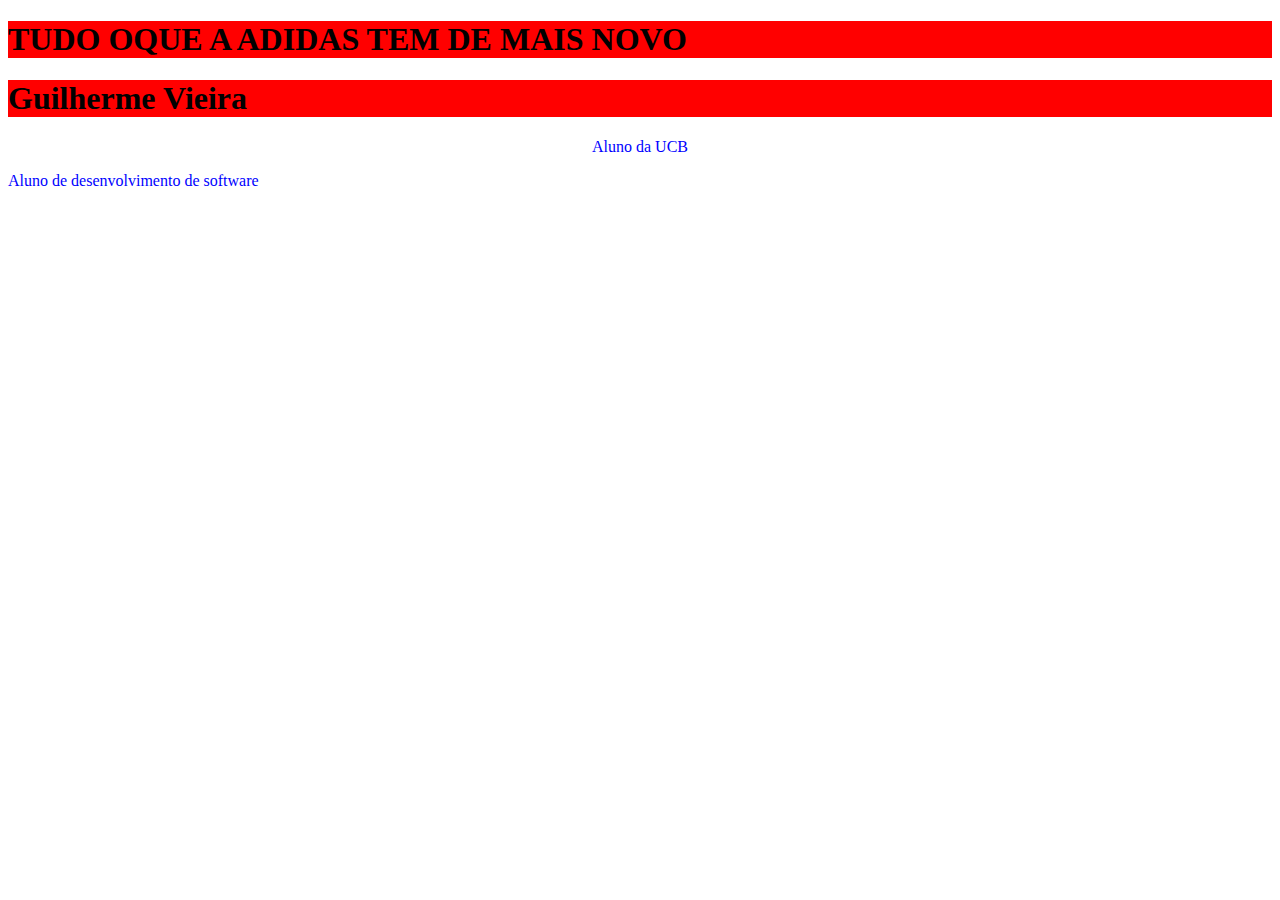
==== index.html @ 9b69c219 "Atividade UCB eng. software" ====
<!DOCTYPE html>
<html>
<head>
    <meta charset='utf-8'>
    <meta http-equiv='X-UA-Compatible' content='IE=edge'>
    <title>Adidas</title>
    <meta name='viewport' content='width=device-width, initial-scale=1'>
    <link rel='stylesheet' type='text/css' media='screen' href='main.css'>
    <script src='main.js'></script>
</head>
<body>
    <header>
        <h1>TUDO OQUE A ADIDAS TEM DE MAIS NOVO</h1>
    </header>
    <nav>

    </nav>
    <main>

    </main>
    <h1>Guilherme Vieira</h1>
    <p class="centraliza-texto">Aluno da UCB</p>
    <p>Aluno de desenvolvimento de software</p>
</body>
</html></html>
---- main.css ----
@charset "UTF-8";

h1 {
    background-color: rgb(255, 0, 0);
}

p {
    color: blue;
}

.centraliza-texto {
    text-align: center;
}
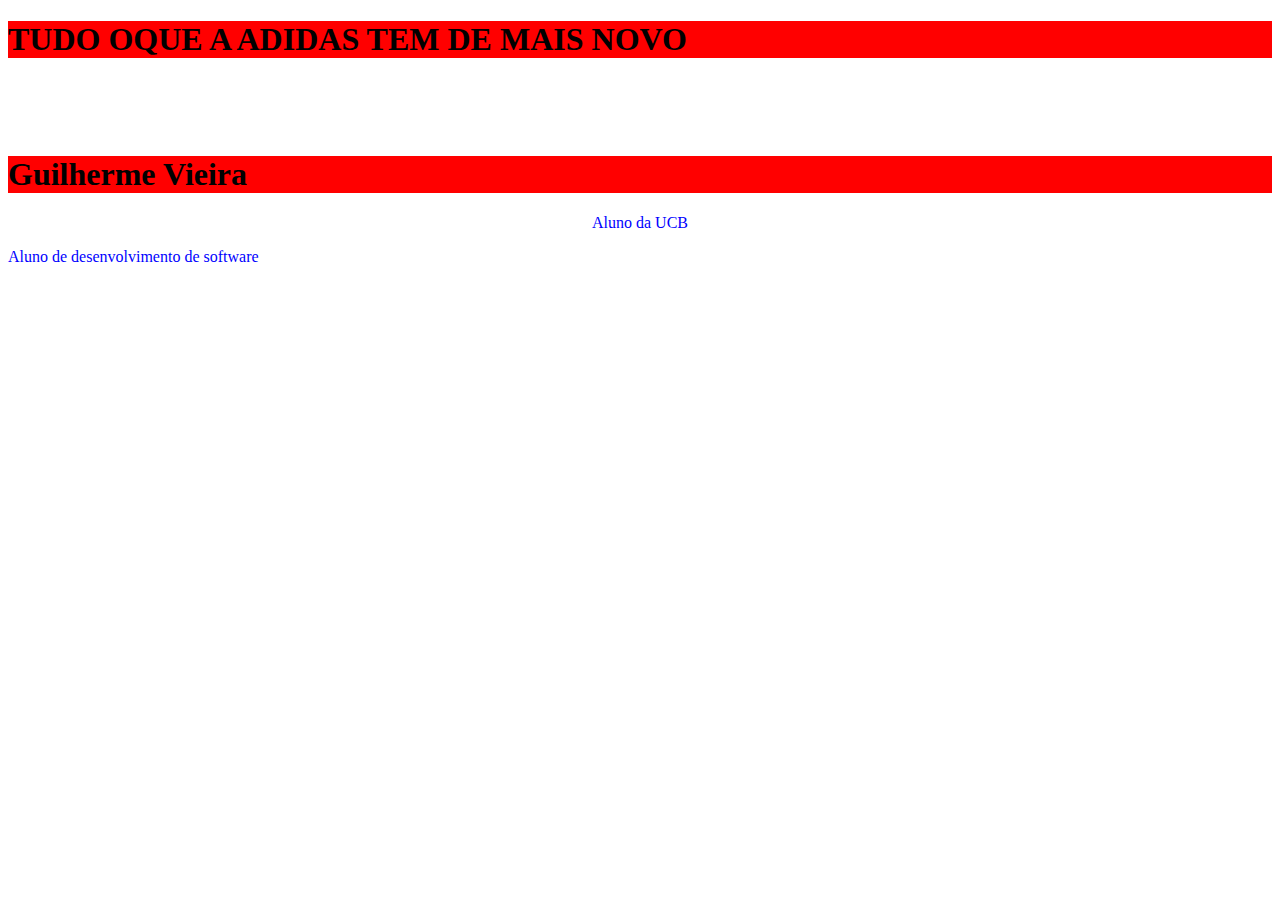
==== commit a3a9a997: "projetinho" ====
--- a/index.html
+++ b/index.html
@@ -13,10 +13,23 @@
         <h1>TUDO OQUE A ADIDAS TEM DE MAIS NOVO</h1>
     </header>
     <nav>
-
+        <img src="" alt="">
+        <h3>
+            <a href=""></a>
+            <a href=""></a>
+            <a href=""></a>
+            <a href=""></a>
+        </h3>
+        <img src="" alt="">
+        <img src="" alt="">
+        <img src="" alt="">
+        <img src="" alt="">
     </nav>
     <main>
-
+        <h1></h1>
+        <p></p>
+        <p></p>
+        <a href=""></a>
     </main>
     <h1>Guilherme Vieira</h1>
     <p class="centraliza-texto">Aluno da UCB</p>
--- a/main.css
+++ b/main.css
@@ -7,7 +7,14 @@
 p {
     color: blue;
 }
-
+/*
+    display: flex;
+    justify-content: center;
+    align-items: center;
+    width: 100px;
+    height: 100px;
+*/
 .centraliza-texto {
     text-align: center;
-}+}
+    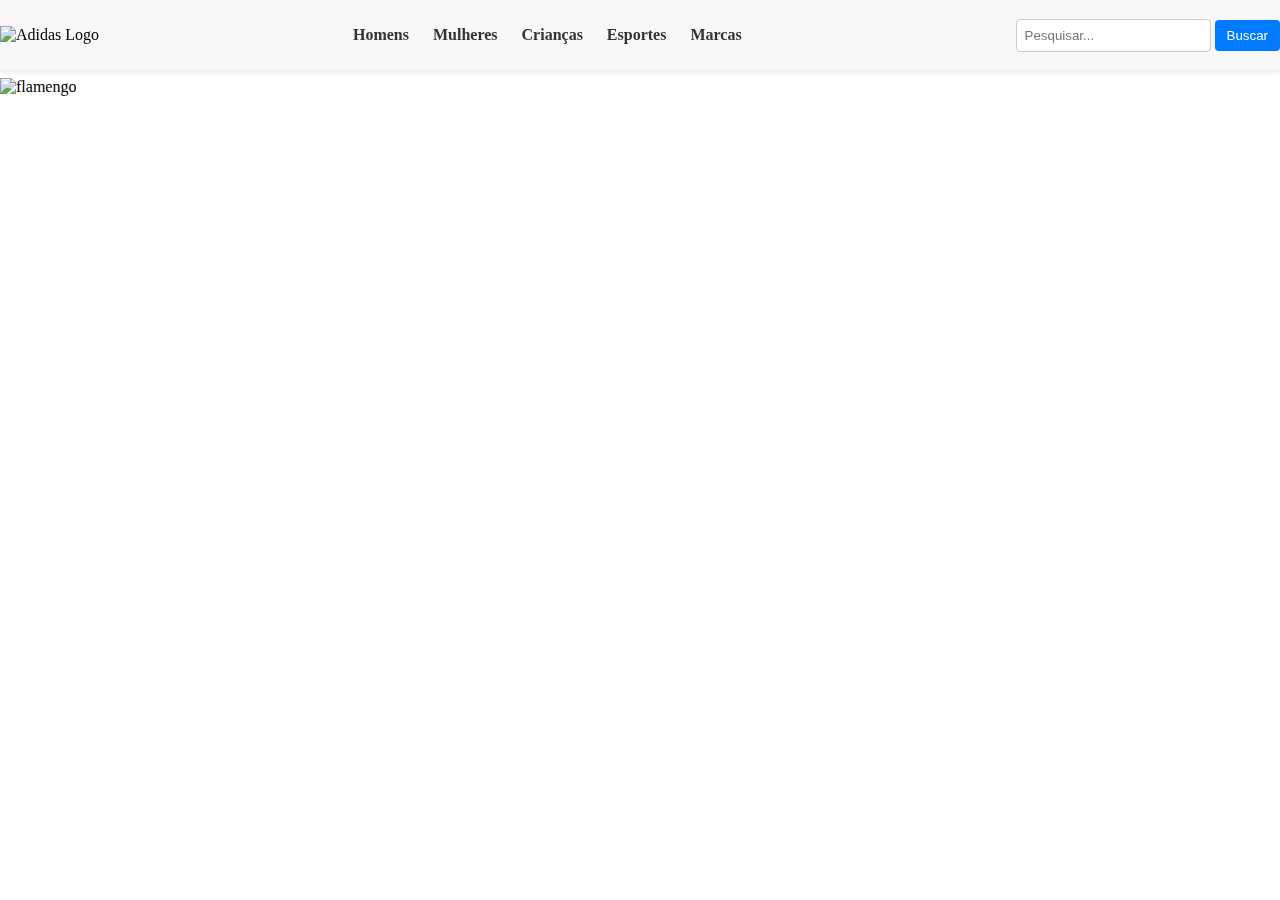
==== commit 569e51b0: "faculdade ta me matando" ====
--- a/index.html
+++ b/index.html
@@ -1,5 +1,6 @@
 <!DOCTYPE html>
 <html>
+
 <head>
     <meta charset='utf-8'>
     <meta http-equiv='X-UA-Compatible' content='IE=edge'>
@@ -7,32 +8,46 @@
     <meta name='viewport' content='width=device-width, initial-scale=1'>
     <link rel='stylesheet' type='text/css' media='screen' href='main.css'>
     <script src='main.js'></script>
+    <link rel="shortcut icon" href="Adidas-Logo.png" type="image/x-icon">
 </head>
+
 <body>
     <header>
         <h1>TUDO OQUE A ADIDAS TEM DE MAIS NOVO</h1>
     </header>
     <nav>
-        <img src="" alt="">
-        <h3>
-            <a href=""></a>
-            <a href=""></a>
-            <a href=""></a>
-            <a href=""></a>
-        </h3>
+        <div class="navbar">
+            <div class="container">
+              <div class="logo">
+                <img src="Adidas-Logo.png" alt="Adidas Logo">
+              </div>
+              <ul class="nav-links">
+                <li><a href="#">Homens</a></li>
+                <li><a href="#">Mulheres</a></li>
+                <li><a href="#">Crianças</a></li>
+                <li><a href="#">Esportes</a></li>
+                <li><a href="#">Marcas</a></li>
+              </ul>
+              <div class="search-bar">
+                <input type="text" placeholder="Pesquisar...">
+                <button>Buscar</button>
+              </div>
+            </div>
+          </div>
         <img src="" alt="">
         <img src="" alt="">
         <img src="" alt="">
         <img src="" alt="">
     </nav>
     <main>
+        <img class="flamengo" src="ss24_football_br_flamengo_launch_mh_hp_d_54802aecdd.avif" alt="flamengo">
         <h1></h1>
         <p></p>
         <p></p>
         <a href=""></a>
     </main>
-    <h1>Guilherme Vieira</h1>
-    <p class="centraliza-texto">Aluno da UCB</p>
-    <p>Aluno de desenvolvimento de software</p>
 </body>
-</html></html>+
+</html>
+
+</html>--- a/main.css
+++ b/main.css
@@ -1,12 +1,138 @@
 @charset "UTF-8";
 
-h1 {
-    background-color: rgb(255, 0, 0);
+* {
+    margin: 0px;
+    padding: 0px;
 }
 
-p {
-    color: blue;
+body {
+    overflow-x: hidden;
 }
+
+header {
+    background-color: rgb(0, 0, 0);
+    padding: 12px;
+    margin: auto;
+    width: 100%;
+    text-align: center;
+}
+
+header>h1 {
+    font-family: Arial, Helvetica, sans-serif;
+    color: rgb(255, 255, 255);
+    text-align: center;
+    font-size: smaller;
+    font-style: normal;
+}
+
+nav {
+    background-color: white;
+    padding: 20px;
+    padding-bottom: 1px;
+}
+
+nav>Sul {
+    display: block;
+    list-style-type: disc;
+    margin-block-start: 1em;
+    margin-block-end: 1em;
+    margin-inline-start: 0px;
+    margin-inline-end: 0px;
+    padding-inline-start: 40px;
+    unicode-bidi: isolate;
+}
+
+nav>li {
+    display: list-item;
+    text-align: -webkit-match-parent;
+    unicode-bidi: isolate;
+}
+
+._header_top_svty4_1 {
+    display: flex;
+    flex-direction: row;
+    justify-content: flex-end;
+    align-items: center;
+    height: 32px;
+    list-style: none;
+}
+
+._header_top_svty4_1>li {
+    display: flex;
+    align-items: center;
+    position: relative;
+    height: 100%;
+    padding: 0;
+}
+
+.container {
+    display: flex;
+    justify-content: space-between;
+    align-items: center;
+    height: 70px;
+}
+
+.logo img {
+    height: 50px;
+}
+
+.nav-links {
+    list-style-type: none;
+    margin: 0;
+    padding: 0;
+}
+
+.nav-links li {
+    display: inline;
+    margin-right: 20px;
+}
+
+.nav-links li a {
+    text-decoration: none;
+    color: #333;
+    font-weight: bold;
+}
+
+.search-bar input {
+    padding: 8px;
+    border: 1px solid #ccc;
+    border-radius: 4px;
+}
+
+.search-bar button {
+    padding: 8px 12px;
+    background-color: #007bff;
+    color: #fff;
+    border: none;
+    border-radius: 4px;
+    cursor: pointer;
+}
+
+.search-bar button:hover {
+    background-color: #0056b3;
+}
+
+.navbar {
+    background-color: #f8f8f8;
+    box-shadow: 0px 2px 4px rgba(0, 0, 0, 0.1);
+    position: fixed;
+    width: 100%;
+    top: 0;
+    left: 0;
+    z-index: 1000;
+}
+
+.adidas {
+    width: 3%;
+    height: auto;
+}
+
+main>img {
+    width: 100%;
+    height: 100%;
+}
+
+
 /*
     display: flex;
     justify-content: center;
@@ -16,5 +142,4 @@
 */
 .centraliza-texto {
     text-align: center;
-}
-    +}